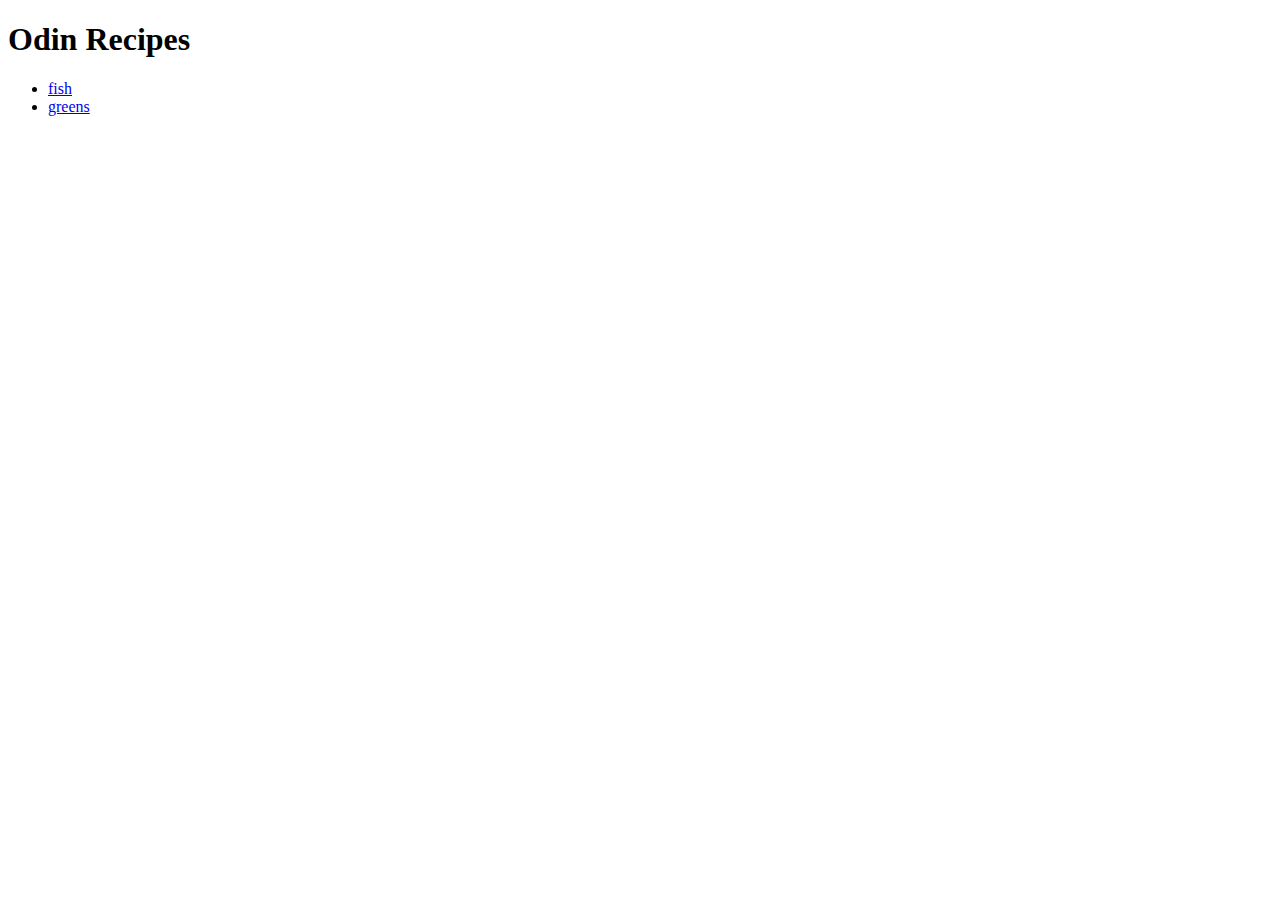
==== index.html @ 172b6c00 "Create index file. Create recipe files and images. Link recipe files and images." ====
<!DOCTYPE html>
<html lang="en">
<meta charset="utf-8">
<head>
    <title>Recipes</title>
</head>

<body>
    
    <h1>Odin Recipes</h1>
    <ul>
        <li><a href="./recipes/fish.html"">fish</a></li>
        <li><a href="./recipes/greens.html"">greens</a></li>
    </ul>

</body>

</html>
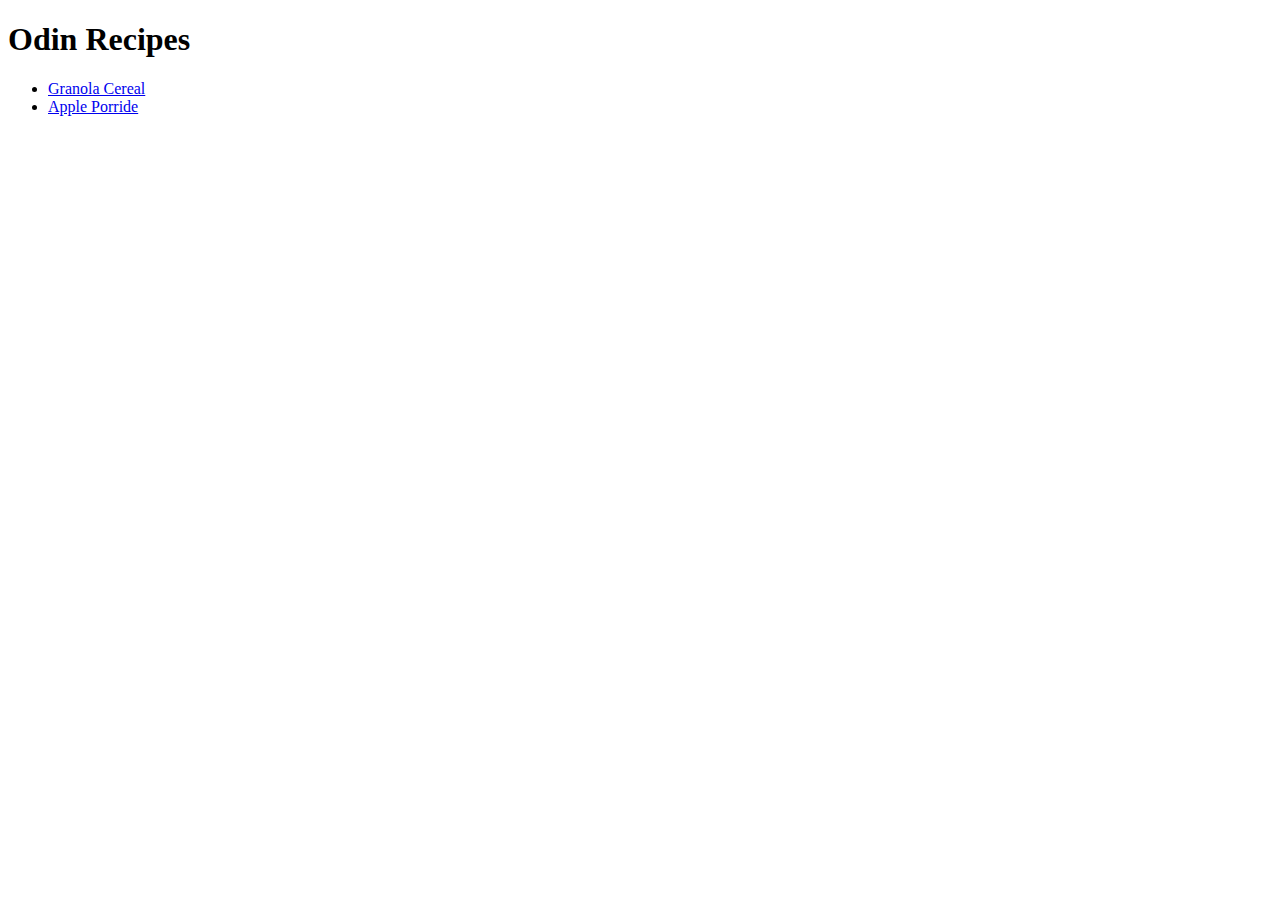
==== commit 0e94ac9a: "Add styles to css file and link within html file" ====
--- a/index.html
+++ b/index.html
@@ -9,8 +9,8 @@
     
     <h1>Odin Recipes</h1>
     <ul>
-        <li><a href="./recipes/fish.html"">fish</a></li>
-        <li><a href="./recipes/greens.html"">greens</a></li>
+        <li><a href="./recipes/granola.html"">Granola Cereal</a></li>
+        <li><a href="./recipes/porridge.html"">Apple Porride</a></li>
     </ul>
 
 </body>
